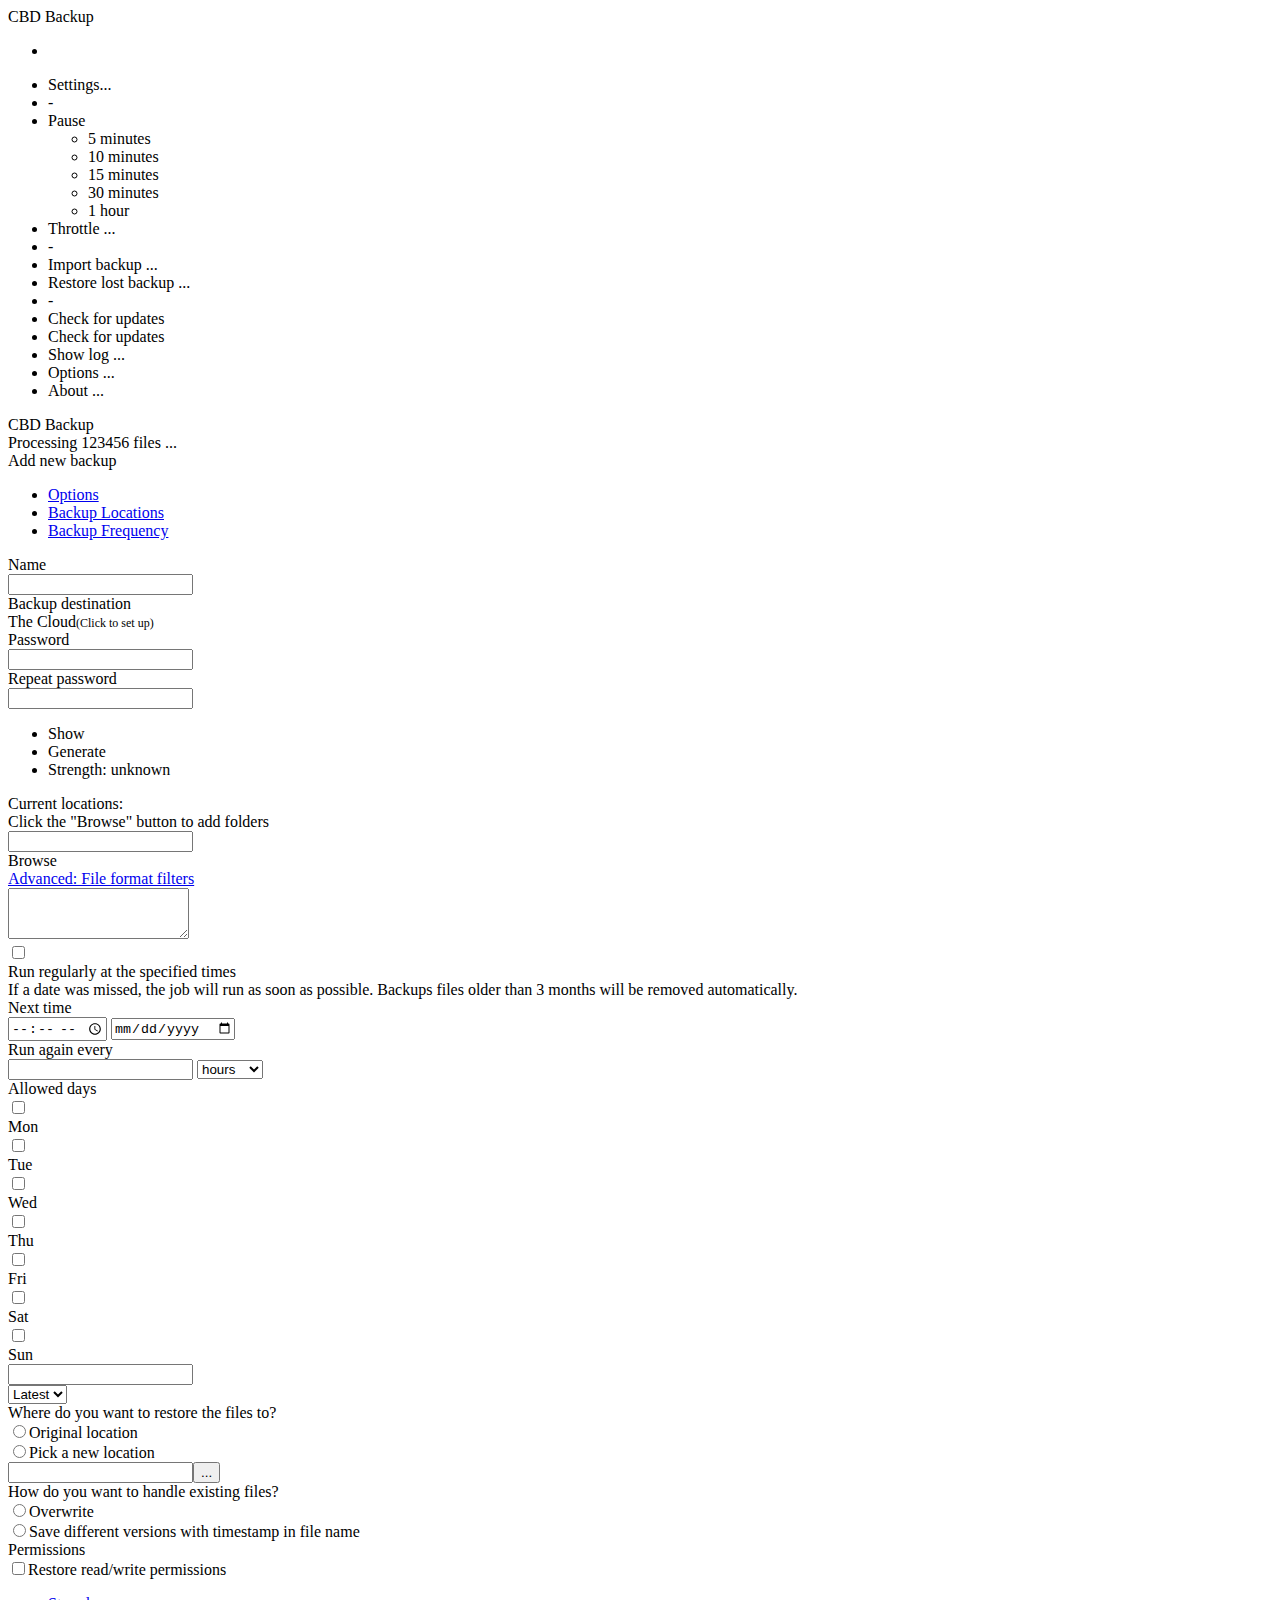
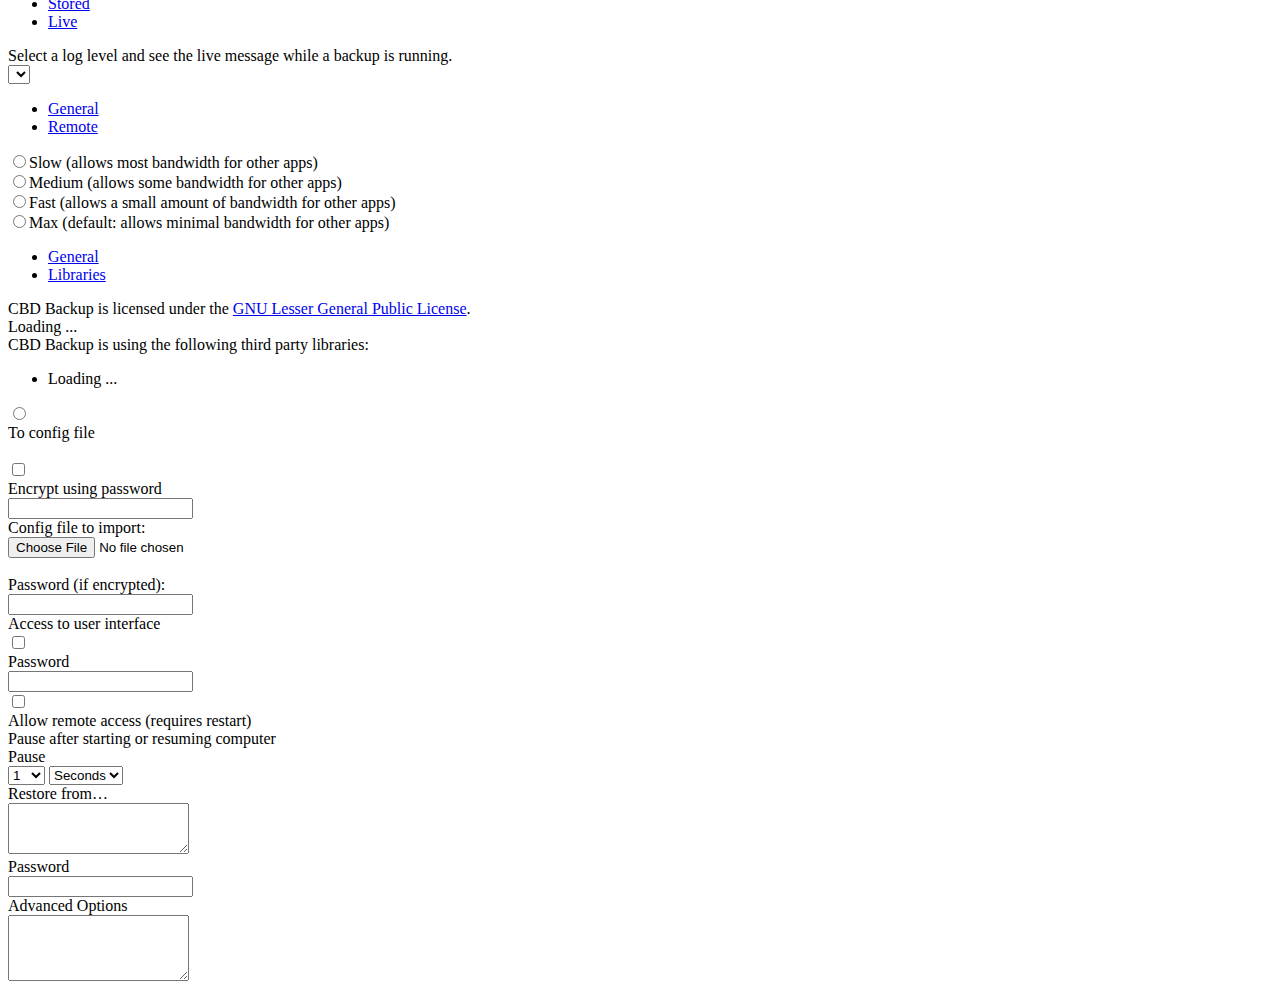
==== Duplicati/Server/webroot/cbd-backup/index.html @ a235d512 "Added favicon.ico" ====
<!DOCTYPE HTML PUBLIC "-//W3C//DTD HTML 4.01//EN" "http://www.w3.org/TR/html4/strict.dtd">
<html>
<head>
<meta http-equiv="Content-Type" content="text/html; charset=utf-8" />
<meta http-equiv="X-UA-Compatible" content="IE=9" />
<link rel="shortcut icon" href="/favicon.ico" type="image/x-icon">
<link rel="icon" href="/favicon.ico" type="image/x-icon">
<title>CBD Backup</title>

    <link href='https://fonts.googleapis.com/css?family=Open+Sans' rel='stylesheet' type='text/css'>

    <link rel="stylesheet" type="text/css" href="stylesheets/blue-theme/jquery-ui-1.10.3.css" />
    <link rel="stylesheet" type="text/css" href="stylesheets/common.css" />
    <link rel="stylesheet" type="text/css" href="stylesheets/jstree/style.css" />
    <link rel="stylesheet" type="text/css" href="stylesheets/main.css" />
    <link rel="stylesheet" type="text/css" href="stylesheets/editdialog.css" />
    <link rel="stylesheet" type="text/css" href="stylesheets/restoredialog.css" />
    <link rel="stylesheet" type="text/css" href="stylesheets/logwindow.css" />
    <link rel="stylesheet" type="text/css" href="stylesheets/oem.css" />
    <link rel="stylesheet" type="text/css" href="../customized/customized.css" />


<!--[if lt IE 9]>
    <script type="text/javascript" src="scripts/jquery-1.11.0.min.js"></script>
<![endif]-->
    <script type="text/javascript" src="scripts/jquery-2.0.3.min.js"></script>
    <script type="text/javascript" src="scripts/jquery-ui-1.10.3.min.js"></script>
    <script type="text/javascript" src="scripts/jquery.tmpl.min.js"></script>
    <script type="text/javascript" src="scripts/jquery.watermark.min.js"></script>
    <script type="text/javascript" src="scripts/jstree.min.js"></script>
    <script type="text/javascript" src="scripts/json2.js"></script>
    <script type="text/javascript" src="scripts/oldbrowsersupport.js"></script>
    <script type="text/javascript" src="scripts/config.js"></script>
    <script type="text/javascript" src="scripts/app.js"></script>
    <script type="text/javascript" src="scripts/editdialog.js"></script>
    <script type="text/javascript" src="scripts/edituri.js"></script>
    <script type="text/javascript" src="scripts/restoredialog.js"></script>
    <script type="text/javascript" src="scripts/folderbrowser.js"></script>
    <script type="text/javascript" src="scripts/logwindow.js"></script>
    <script type="text/javascript" src="scripts/plugins.js"></script>
    <script type="text/javascript" src="scripts/hideShowPassword.min.js"></script>
    <script type="text/javascript" src="scripts/jquery.timeago.js"></script>
    <script type="text/javascript" src="scripts/jquery.noty.packaged.min.js"></script>
    <script type="text/javascript" src="scripts/zxcvbn.js"></script>
    <script type="text/javascript" src="scripts/cryptojs.js"></script>    
    <script type="text/javascript" src="scripts/oem.js"></script>
    <script type="text/javascript" src="../customized/customized.js"></script>


    <script id="backup-item-template" type="text/x-jquery-tmpl">
        <div id="backup-${Backup.ID}" class="main-backup-entry">

            <div id="backup-control-${Backup.ID}" class="main-backup-control">
            </div>

            <div class="caption-text">${Backup.Name}</div>
            <ul class="hint-text last-run-time" style="display: none" >
                <li class="hint-text-caption">Last successful run:</li>
                <li class="backup-last-run" alt="${Backup.Metadata.LastBackupStarted}">${$.timeago($.parseDate(Backup.Metadata.LastBackupStarted))}</li>
            </ul>
            <ul class="hint-text next-run-time" style="display: none">
                <li class="hint-text-caption">Next run:</li>
                <li class="backup-next-run"></li>
            </ul>

            <ul class="hint-text last-run-source-size">
                <li class="hint-text-caption">Source:</li>
                <li class="source-size">${Backup.Metadata.SourceSizeString || 'No data'}</li>
            </ul>
            <ul class="hint-text last-run-target-size">
                <li class="hint-text-caption">Backup:</li>
                <li class="target-size">${Backup.Metadata.TargetSizeString || 'No data'}</li>
            </ul>
        </div>
    </script>
    <script id="backup-option-template" type="text/x-jquery-tmpl">
        <div class="backup-option ${Deprecated}">
            <div>
                <a id="${Name}" class="action-link backup-option-name backup-option-link">${Name}</a> : <div class="backup-option-short">${ShortDescription}</div>
            </div>
            <div class="backup-option-summary">
                <div class="backup-option-type">Type: ${Type}</div>,
                <div class="backup-option-default">Default value: ${DefaultValue}</div>
            </div>
            <div class="backup-option-long">${LongDescription}</div>
        </div>
    </script>

    <script id="log-data-template" type="text/x-jquery-tmpl">
        <div class="log-entry">
            <div class="log-backupid">${BackupID}</div>
            <div class="log-timestamp" title="${Timestamp*1000}">${Timestamp*1000}</div>
            <div class="log-message">${Message}</div>
            <div class="log-exception">${Exception}</div>
        </div>
    </script>

    <script id="live-log-data-template" type="text/x-jquery-tmpl">
        <div class="log-entry">
            <div class="log-id">${BackupID}</div>
            <div class="log-timestamp" title="${When}">${When}</div>
            <div class="log-message">${Message}</div>
            <div class="log-exception">${Exception}</div>
        </div>
    </script>

    <script id="log-backup-general-template" type="text/x-jquery-tmpl">
        <div class="log-entry">
            <div class="log-operationid">${BackupID}</div>
            <div class="log-timestamp" title="${Timestamp*1000}">${Timestamp*1000}</div>
            <div class="log-type">${Type}</div>
            <div class="log-message">${Message}</div>
            <div class="log-exception">${Exception}</div>
        </div>
    </script>

    <script id="log-backup-remote-template" type="text/x-jquery-tmpl">
        <div class="log-entry">
            <div class="log-operationid">${OperationID}</div>
            <div class="log-timestamp" title="${Timestamp*1000}">${Timestamp*1000}</div>
            <div class="log-type">${Operation}</div>
            <div class="log-path">${Path}</div>
            <div class="log-data">${Data}</div>
        </div>
    </script>

    <script id="about-dialog-template" type="text/x-jquery-tmpl">
        <li class="about-library-entry">
            <div class="about-library-name"><a href="${link}" target="blank">${name}</a></div>
            <div class="about-library-description">${description}.</div>
            <div class="about-library-license"> <a href="${licenselink}">${license} licensed.</a></div>
            <div class="about-library-notes"></div>
        </li>
    </script>

</head>
<body>
	<header>	
        <div id="click-intercept"></div>
	    <div id="main-topbar">
	        <div class="content-wrap padded">
	            <div id="main-appname">CBD Backup</div>
	
	            <ul class="main-shortcuts">
	                <li id="main-settings" class="main-icon-settings"></li>
	            </ul>
	
	            <ul id="main-control-menu" class="menu">
	                <li id="main-control-menu-settings"><a>Settings...</a></li>
	                <li>-</li>
	                <li><a>Pause</a>
	                    <ul id="main-control-menu-pause-submenu" class="menu">
	                        <li id="main-control-menu-pause-submenu-5m"><a>5 minutes</a></li>
	                        <li id="main-control-menu-pause-submenu-10m"><a>10 minutes</a></li>
	                        <li id="main-control-menu-pause-submenu-15m"><a>15 minutes</a></li>
	                        <li id="main-control-menu-pause-submenu-30m"><a>30 minutes</a></li>
	                        <li id="main-control-menu-pause-submenu-1h"><a>1 hour</a></li>
	                    </ul>
	                </li>
	                <li id="main-control-menu-throttle"><a>Throttle ...</a></li>                
	                <li>-</li>
	                <li id="main-control-menu-import"><a>Import backup ...</a></li>
					<li id="main-control-menu-restore-direct"><a>Restore lost backup ...</a></li>
	                <li>-</li>
	                <li id="main-control-menu-updates"><a>Check for updates</a></li>
	                <li id="main-control-menu-check-updates"><a>Check for updates</a></li>
	                <li id="main-control-menu-log"><a>Show log ...</a></li>
	                <li id="main-control-menu-options"><a>Options ...</a></li>
	                <li id="main-control-menu-about"><a>About ...</a></li>
	            </ul>
	        </div>
	    </div>

        <div class="main-status-area-outer">
            <div class="content-wrap padded">
                <div id="main-status-area">
                    <div id="main-status-area-text">
                    CBD Backup
                    </div>
                    <div id="main-status-area-cancel-button"></div>
                    <div id="main-status-area-progress-outer">
                        <div id="main-status-area-progress-bar" class="">
                        </div>
                        <div id="main-status-area-progress-text">
                        Processing 123456 files ...
                        </div>
                    </div>
					<div id="main-control" class="main-icon-pause"></div>
                </div>
				
            </div>
        </div>        
	</header>
	<section>
	    <ul id="backup-context-menu" class="context-popup-menu menu" style="display: none">
	        <li><u><b>Operations</b></u></li>
			<li id="backup-details-run"><a>Run backup now!</a></li>
			<li id="backup-details-restore"><a>Restore files ...</a></li>
			<li>-</li>
	        <li><u><b>Configuration</b></u></li>
			<li id="backup-details-edit"><a>Edit ...</a></li>
			<!-- <li id="backup-details-copy"><a>Copy</a></li> -->
			<li id="backup-details-export"><a>Export ...</a></li>
	        <li id="backup-details-delete"><a>Delete ...</a></li>
			<li>-</li>
			<li><u><b>Advanced</b></u></li>
	        <li id="backup-details-delete-local"><a>Delete local database</a></li>
	        <!-- <li id="backup-details-delete-remote"><a>Delete remote data</a></li> -->
	        <li id="backup-details-repair"><a>Repair local database</a></li>
			<li id="backup-details-verify"><a>Verify backup files</a></li>
			<li>-</li>
			<li><u><b>Reporting</b></u></li>
			<li id="backup-details-show-log"><a>Show log ...</a></li>
	        <li id="backup-details-send-report"><a>Generate bug report</a></li>
	    </ul>
	
	    <div id="main-list">
	        <div id="main-list-container" class="content-wrap padded">
	            <div id="main-newbackup" class="main-backup-action-buttons">
	                <div class="main-backup-control main-icon-plus"></div>
	                <div class="caption-text">Add new backup</div>
	            </div>
	        </div>
	    </div>
	
	    <div id="loading-dialog" class="modal-dialog" title="Loading...">
	        <div id="main-list-loader-icon" class="large-loader-icon"></div>
	    </div>
	
	    <div id="connection-lost-dialog" class="modal-dialog" title="Connection lost">
	        <div id="connection-lost-dialog-text"></div>
	    </div>
	
	    <div id="edit-dialog" class="modal-dialog tabs edit-dialog" title="Edit backup">
	        <ul>
	            <li><a href="#edit-tab-general">Options</a></li>
	            <li><a href="#edit-tab-sourcedata">Backup Locations</a></li>
	            <li><a href="#edit-tab-schedule">Backup Frequency</a></li>
	        </ul>
	
	        <form id="edit-dialog-form">
	            <div id="edit-tab-general">
	                <div class="input-block">
	                    <div class="edit-dialog-label" title="Choose a descriptive name for your backup job">Name<div class="ui-icon ui-icon-info ui-icon-inline"></div></div>
	                    <input type="text" name="backup-name" id="backup-name" class="ui-corner-all" />
	                </div>


	                <div class="input-block">
	                    <div class="edit-dialog-label" id="backup-uri-label" title="The destination where the backup data is stored is supplied in the form of a URI. Click the link here to change the backup target.">Backup destination<div class="ui-icon ui-icon-info ui-icon-inline"></div></div>
	                    <div class="field-group">
	                        <label class="action-link" id="backup-destination-label">The Cloud</label><span style="font-size: 12px;">(Click to set up)</span>
	                    </div>
	                </div>

					<input type="hidden" name="backup-uri" id="backup-uri" value="" class="ui-corner-all" rows="3"></input>

	                <div id="encryption-area">
	<!--
	                    <div class="input-block">
	                        <div class="edit-dialog-label" title="It is recommended to encrypt all backups stored on remote servers">Encryption</div>
	                        <div class="field-group">
	                            <select type="text" name="encryption-method" id="encryption-method" class="ui-corner-all">
	                                <option>AES 256 bit</option>
	                                <option>GNU Privacy Guard</option>
	                            </select>
	                        </div>
	                    </div>
	-->
	                    <div id="encryption-password-area">
	                        <div class="input-block">
	                            <div class="edit-dialog-label" title="Choose a secure passphrase to protect your data, and write it down!">Password<div class="ui-icon ui-icon-info ui-icon-inline"></div></div>
	                            <div class="field-group">
	                                <input type="password" name="encryption-password" id="encryption-password" value="" class="ui-corner-all" />
	                            </div>
	                        </div>
	
	                        <div class="input-block">
	                            <div class="edit-dialog-label" id="repeat-password-label">Repeat password</div>
	                            <div class="field-group">
	                                <input type="password" name="repeat-password" id="repeat-password" value="" class="ui-corner-all" />
	                                <ul class="inline-links">
	                                    <li><div id="toggle-show-password" class="action-link">Show</div></li>
	                                    <li><div id="generate-password" class="action-link">Generate</div></li>
	                                    <li><div id="backup-password-strength" class="" title="Time it takes to break this password">Strength: unknown</div></li>
	                                </ul>
	                            </div>
	                        </div>
	                    </div>
	                </div>
	
	            </div>
	
	            <div id="edit-tab-sourcedata">
				
					<label>Current locations:</label>
	                <div id="source-folder-paths" class="empty">
	                <div id="source-folder-droptarget"></div>
	                    <div id="source-folder-paths-hint" class="hint-text">Click the &quot;Browse&quot; button to add folders</div>
	                </div>
	
	                <div class="clearfix"></div>
	
	                <input id="source-folder-list" name="source-folder-list" type="hidden" />
	                <div id="source-folder-entry">
	                    <input id="source-folder-path-text" type="text" />
	                    <div id="source-folder-path-add" class="button">Browse</div>
	                </div>
					
		            <div class="clearfix"></div>
	
	                <div id="source-folder-filter-area">
	                    <div id="source-folder-filter-label" title="Enter filters, one per line. Lines starting with a plus are inclusions, lines starting with a minus are exclusions. Regular expressions are entered inside square brackets."><a href="https://github.com/duplicati/duplicati/wiki/How-do-filters-work%3F" target="_blank">Advanced: File format filters<div class="ui-icon ui-icon-info ui-icon-inline"></div></a></div>
	                    <textarea type="text" name="source-filters" id="source-filters" value="" class="ui-corner-all pre-style-text" rows="3"></textarea>
	                </div>
	
	
	            </div>
	
	            <div id="edit-tab-schedule">
	                <input id="use-scheduled-run" type="checkbox" />
	                <div>Run regularly at the specified times</div>
					<div class="hint-line-last">If a date was missed, the job will run as soon as possible. Backups files older than 3 months will be removed automatically.</div>
	
	                <div id="use-scheduled-run-details">

	                    <div class="clearfix"></div>
	
	                    <div class="edit-dialog-label" title="The next time the backup is started">Next time</div>
	                    <div class="input-wrapper">
	                        <input type="time" id="next-run-time" name="next-run-time"/>
	                        <input type="date" id="next-run-date" name="next-run-date" />
	                    </div>
	
	                    <div class="clearfix"></div>
	
	                    <div class="edit-dialog-label" title="How often the backup is repeated">Run again every</div>
	                    <div class="input-wrapper">
	                        <input type="number" id="repeat-run-number" name="repeat-run-number"/>
	                        <select id="repeat-run-multiplier" name="repeat-run-multiplier">
	                            <option value="h">hours</option>
	                            <option value="D">days</option>
	                            <option value="W">weeks</option>
	                            <option value="M">months</option>
	                            <option value="Y">years</option>
	                            <option value="">custom</option>
	                        </select>
	                    </div>
	
	                    <div class="clearfix"></div>
	
	                    <div class="edit-dialog-label">Allowed days</div>
	                    <div class="input-wrapper">
	                        <input type="checkbox" class="simple-checkbox" id="allow-day-mon" name="allow-day-mon" />
	                        <div class="days-label">Mon</div>
	                        <input type="checkbox" class="simple-checkbox" id="allow-day-tue" name="allow-day-tue" />
	                        <div class="days-label">Tue</div>
	                        <input type="checkbox" class="simple-checkbox" id="allow-day-wed" name="allow-day-wed" />
	                        <div class="days-label">Wed</div>
	                        <input type="checkbox" class="simple-checkbox" id="allow-day-thu" name="allow-day-thu" />
	                        <div class="days-label">Thu</div>
	                        <input type="checkbox" class="simple-checkbox" id="allow-day-fri" name="allow-day-fri" />
	                        <div class="days-label">Fri</div>
	                        <input type="checkbox" class="simple-checkbox" id="allow-day-sat" name="allow-day-sat" />
	                        <div class="days-label">Sat</div>
	                        <input type="checkbox" class="simple-checkbox" id="allow-day-sun" name="allow-day-sun" />
	                        <div class="days-label">Sun</div>
	                    </div>
						
						
	                </div>

	            </div>
<!--
	            <div id="edit-tab-options">
	
	                <div class="input-block">
	                    <div class="edit-dialog-label" title="Duplicati splits backups into smaller files. A smaller size (e.g. 10MB) is recommended for slow and unstable connections. A larger size (e.g. 200MB) is recommended in LAN environments.">Max backup file size<div class="ui-icon ui-icon-info ui-icon-inline"></div></div>
	                    <div class="input-wrapper">
	                        <input type="number" id="dblock-size-number" name="dblock-size-number" />
	                        <select id="dblock-size-multiplier" name="dblock-size-multiplier">
	                            <option value="kb">KByte</option>
	                            <option value="mb">MByte</option>
	                            <option value="gb">GByte</option>
	                            <option value="tb">TByte</option>
	                        </select>
	                    </div>
	                </div>
	
	                <div class="clearfix"></div>
	
	
	                <div class="input-block">
	                    <div class="edit-dialog-label" title="Define how many backups you want to keep stored. Old backups are removed if Duplicati can free a significant amount of space. This is done during compacting.">Keep backups<div class="ui-icon ui-icon-info ui-icon-inline"></div></div>
	                    <div class="input-wrapper">
	                        <select id="keep-time-type" name="keep-time-type">
	                            <option value="">forever</option>
	                            <option value="keep-time">for a specific time</option>
	                            <option value="keep-versions">a specific number</option>
	                        </select>
	                        <input type="number" id="keep-time-number" name="keep-time-number" />
	                        <select id="keep-time-multiplier" name="keep-time-multiplier">
	                            <option value="D">Days</option>
	                            <option value="W">Weeks</option>
	                            <option value="M">Months</option>
	                            <option value="Y">Years</option>
	                        </select>
	                    </div>
	                </div>
	-
	                <div class="clearfix"></div>
	
	                <div class="edit-dialog-label" id="backup-options-link" title="Advanced options can be specified command-line style. One option per line like --option=value. Click here to see a list of options"><a class="action-link">Options<div class="ui-icon ui-icon-info ui-icon-inline"></div></a></div>
	
	                <textarea id="backup-options" rows="4" class="pre-style-text" name="backup-options"></textarea>
	
	            </div>
-->
	        </form>
	    </div>
	
	    <div id="connection-uri-dialog" class="modal-dialog edit-dialog" style="display: none" title="Connection URI">
	        <form id="edit-uri-form">
	            <div class="edit-dialog-label">Target Type</div>
	            <div class="field-group">
	                <select id="backend-type" name="backend-type" style="width:300px;"></select>
					
	            </div>
	
	            <div class="clearfix"></div>

	            <div class="edit-dialog-label" id="server-name-and-port-label">Server &amp; Port</div>
	            <div class="field-group" id="server-name-and-port">
	                <input type="text" name="server-name" id="server-name" value="" class="text ui-widget-content ui-corner-all" />
	                <input type="text" name="server-port" id="server-port" value="" class="text ui-widget-content ui-corner-all" />
	            </div>
	
	            <div class="clearfix"></div>

	            <div class="edit-dialog-label" id="server-path-label">Target Path</div>
	            <input type="text" name="server-path" id="server-path" class="text ui-widget-content ui-corner-all" />
	
	            <div class="clearfix"></div>
	
	            <div id="server-username-and-password">
	                <div id="server-username-label" class="edit-dialog-label">Username (optional)</div>
	                <input type="text" name="server-username" id="server-username" class="text ui-widget-content ui-corner-all" />
	
	                <div class="clearfix"></div>
	
	                <div id="server-password-label" class="edit-dialog-label">Password (optional)</div>
	                <input type="password" name="server-password" id="server-password" class="text ui-widget-content ui-corner-all" />
	            </div>
	
	            <div class="clearfix"></div>
	
	            <div class="edit-dialog-label" id="server-options-label" title="Provider options"></div>

	            <div id="edit-dialog-extensions"></div>
	        </form>
	    </div>
	
	    <div id="restore-dialog" class="modal-dialog restore-dialog" title="Restore files &amp; folders">
	        <form id="restore-form">
	            <div id="restore-files-page">
	                <div id="restore-search-section">
	                    <input type="search" id="restore-search" /><div id="restore-search-loader" class="small-loader-icon"></div>
	
	                    <select id="restore-version">
	                        <option value="0">Latest</option>
	                    </select>
	                </div>
	
	                <div id="restore-files-tree"></div>
	            </div>
	
	            <div id="restore-path-page">
	                <div id="restore-hint-target" class="hint-text">Where do you want to restore the files to?</div>
	                <div><input id="restore-overwrite-target-original" type="radio" name="restore-target" value="original" />Original location</div>
	                <div><input id="restore-overwrite-target-other" type="radio" name="restore-target" value="other" />Pick a new location</div>
	
	                <div id="restore-target-path-area">
	                    <input type="text" id="restore-target-path" /><input type="button" id="restore-target-path-browse" class="browse-button" value="..." />
	                </div>

		            <div class="clearfix"></div>

	                <div id="restore-hint-overwrite" class="hint-text">How do you want to handle existing files?</div>
	                <div><input id="restore-overwrite-overwrite" type="radio" name="restore-overwrite" value="overwrite" />Overwrite</div>
	                <div><input id="restore-overwrite-keep" type="radio" name="restore-overwrite" value="keep" />Save different versions with timestamp in file name</div>

		            <div class="clearfix"></div>

	                <div id="restore-hint-metadata" class="hint-text">Permissions</div>

	                <div><input id="restore-metadata-permissions" type="checkbox" name="restore-metadata" value="permissions" />Restore read/write permissions</div>
	            </div>
	
	        </form>
	    </div>
	
	
	    <div id="backup-options-dialog" class="modal-dialog" title="Available options"></div>
	
	    <div id="folder-browse-dialog" class="modal-dialog" title="Choose folder"></div>
	
	    <div id="log-dialog" class="modal-dialog" title="Log data">
	        <ul>
	            <li><a href="#log-tab-stored">Stored</a></li>
	            <li><a href="#log-tab-live">Live</a></li>
	        </ul>
	
	        <div id="log-tab-stored">
	        </div>
	
	        <div id="log-tab-live">
	            <div>Select a log level and see the live message while a backup is running.</div>
	            <select id="log-tab-live-level"></select>
	        </div>
	
	    </div>
	
	    <div id="backup-log-dialog" class="modal-dialog" title="Log data">
	        <ul>
	            <li><a href="#backup-log-tab-general">General</a></li>
	            <li><a href="#backup-log-tab-remote">Remote</a></li>
	        </ul>
	
	        <div id="backup-log-tab-general">
	        </div>
	
	        <div id="backup-log-tab-remote">
	        </div>
		</div>
		
	    </div>
		    <div id="throttle-dialog" class="modal-dialog" title="Throttle">
			<div id="throttle-dialog-tab-general">
				<form id="throttle-dialog-form">
					<div><input id="throttle-slow" type="radio" name="throttle-upload" value="10000" />Slow (allows most bandwidth for other apps)</div>
					<div><input id="throttle-medium" type="radio" name="throttle-upload" value="40000" />Medium (allows some bandwidth for other apps)</div>
					<div><input id="throttle-fast" type="radio" name="throttle-upload" value="150000" />Fast (allows a small amount of bandwidth for other apps)</div>
					<div><input id="throttle-max" type="radio" name="throttle-upload" value="0kb" />Max (default: allows minimal bandwidth for other apps)</div>
					<input type="hidden" name="callback" id="throttle-dialog-callback" value="">
				</form>
			</div>
		</div>
		
	    <div id="about-dialog" class="modal-dialog" title="About">
	        <ul>
	            <li><a href="#about-dialog-tab-general">General</a></li>
	            <li><a href="#about-dialog-tab-libraries">Libraries</a></li>
	        </ul>
	
	        <div id="about-dialog-tab-general">
	            CBD Backup is licensed under the <a href="https://www.gnu.org/licenses/lgpl.html">GNU Lesser General Public License</a>.
	
	            <div id="about-dialog-tab-general-acknowledgements">
	                Loading ...
	            </div>
	        </div>
	
	        <div id="about-dialog-tab-libraries">
	        CBD Backup is using the following third party libraries:
	        <ul id="about-dialog-tab-thirdparty-list">
	            <li>Loading ...</li>
	        </ul>
	        </div>
	    
	    </div>
	
	    <div id="export-dialog" class="modal-dialog" title="Export ...">
	        <form>
	            <input type="radio" name="export-type" id="export-type-file" value="file" /><div class="export-dialog-label">To config file</div><br/>
	            <input type="checkbox" name="use-encryption" id="export-use-encryption" /><div class="export-dialog-label">Encrypt using password</div>
	            <input type="password" name="encryption-password" id="export-encryption-password">
	        </form>
	    </div>
	    </div>
	
	    <div id="import-dialog" class="modal-dialog" title="Import ...">
	        <form id="import-dialog-form" enctype="multipart/form-data" method="POST">
	            <div class="import-dialog-label">Config file to import:&nbsp;</div>
	            <input type="file" name="config" id="import-dialog-file"></br></br>
	
	            <div class="import-dialog-label">Password (if encrypted):</div>
	            <input type="password" name="passphrase" id="import-encryption-password">
	
	            <input type="hidden" name="action" value="import-backup">
	            <input type="hidden" name="callback" id="import-dialog-callback" value="">
	        </form>
	    </div>
	
	    <div id="global-advanced-options-dialog" class="modal-dialog" title="Available options"></div>
	
	    <div id="options-dialog" class="modal-dialog" title="Options">
	        <div>
	            <div class="options-header options-header-first">Access to user interface</div>
	            <div>
	                <div class="options-items">
	                    <input type="checkbox" id="webservice-password-enabled"/>
	                    <div id="webservice-password-label">Password</div>
	                    <input type="password" id="webservice-password" name="webservice-password"/>
	                </div>
	            </div>
	
	            <div class="clearfix"></div>
	
	            <div class="options-items">
	                <input type="checkbox" id="webservice-remote-access-enabled"/>
	                <div>Allow remote access (requires restart)</div>
	            </div>
	
	        </div>
	
	        <div>
	            <div class="options-header" title="To grant all processes and the network some time to recover after a startup or hibernation, you can delay backup jobs a little">Pause after starting or resuming computer<div class="ui-icon ui-icon-info ui-icon-inline"></div></div>
	            <div class="options-items">
	                <div class="edit-dialog-label">Pause</div>
	                <select id="global-delay-startup-value">
	                    <option value="1">1</option>
	                    <option value="2">2</option>
	                    <option value="3">3</option>
	                    <option value="4">4</option>
	                    <option value="5">5</option>
	                    <option value="10">10</option>
	                    <option value="15">15</option>
	                    <option value="30">30</option>
	                    <option value="45">45</option>
	                </select>
	                <select id="global-delay-startup-multiplier">
	                    <option value="s">Seconds</option>
	                    <option value="m">Minutes</option>
	                    <option value="h">Hours</option>
	                </select>
	            </div>
	
	            <div class="clearfix"></div>
	<!--
	            <div class="options-header">Advanced options</div>
	            <div class="options-items">
	                <div class="edit-dialog-label" id="global-options-link" title="Advanced options can be specified command-line style. One option per line like --option=value. Click here to see a list of options"><a class="action-link">Options<div class="ui-icon ui-icon-info ui-icon-inline"></div></a></div>
	
	                <textarea id="global-advanced-options" rows="4" class="pre-style-text" name="global-advanced-options"></textarea>
	            </div>
	-->
	        </div>
	
	    </div>
	
	    <div id="restore-direct-options-dialog" class="modal-dialog" title="Available options"></div>
	
	
	
	    <div id="restore-direct-dialog" class="modal-dialog tabs edit-dialog" title="Restore files">
	
	        <form id="restore-direct-dialog-form">
	            <div class="input-block">
	                <div class="edit-dialog-label action-link" id="restore-direct-uri-label" title="The destination where the backup data is stored is supplied in the form of a URI. Click the link here to edit the individual parts of the connection URI.">Restore from…<div class="ui-icon ui-icon-info ui-icon-inline"></div></div>
	                <div class="field-group">
	                    <textarea type="text" name="restore-direct-uri" id="restore-direct-uri" value="" class="ui-corner-all" rows="3"></textarea>
	                </div>
	            </div>
	
	            <div class="input-block">
	                <div class="edit-dialog-label">Password</div>
	                <div class="field-group">
	                    <input type="password" name="restore-direct-encryption-password" id="restore-direct-encryption-password" value="" class="ui-corner-all" />
	                </div>
	            </div>
	
	            <div class="options-items">
	                <div class="edit-dialog-label" id="restore-direct-options-link" title="Advanced options can be specified command-line style. One option per line like --option=value. Click here to see a list of options"><a class="action-link">Advanced Options<div class="ui-icon ui-icon-info ui-icon-inline"></div></a></div>
	
	                <textarea id="restore-direct-advanced-options" rows="4" class="pre-style-text" name="restore-direct-advanced-options"></textarea>
	            </div>
	
	        </form>
	
	    </div>
    </section>
<!--
	<footer>
		<div class="box-duplicati-copy">
			&copy; 2014 | <a class="link_extern" href="http://www.duplicati.com/" target="_blank">Duplicati</a>
		</div>
		<div class="box-visit-us">
			<div>
				Visit <a class="link_extern" href="https://github.com/duplicati/duplicati" target="_blank">GitHub</a> for reporting bugs or feature request!
			</div>
			<div>
				Visit us on <a class="link_extern" href="http://www.facebook.com/pages/Duplicati/105118456272281" target="_blank">Facebook</a> or on <a class="link_extern" href="https://plus.google.com/105271984558189185842" target="_blank">Google+</a>!
			</div>
			<div>
				We accept donations via <a class="link_extern" href="https://www.paypal.com/cgi-bin/webscr?cmd=_xclick&business=paypal%40hexad%2edk&item_name=Duplicati%20Donation&no_shipping=2&no_note=1&tax=0&currency_code=EUR&bn=PP%2dDonationsBF&charset=UTF%2d8&lc=US" target="_blank">PayPal</a> and <a class="link_extern" href="bitcoin:1HnWb5wLhwa9UREZCxKyNfzkKiR3b6RCPX?amount=0.1&message=Duplicati">Bitcoin</a>.
			</div>
		</div>
	</footer>
-->
</body>
</html>
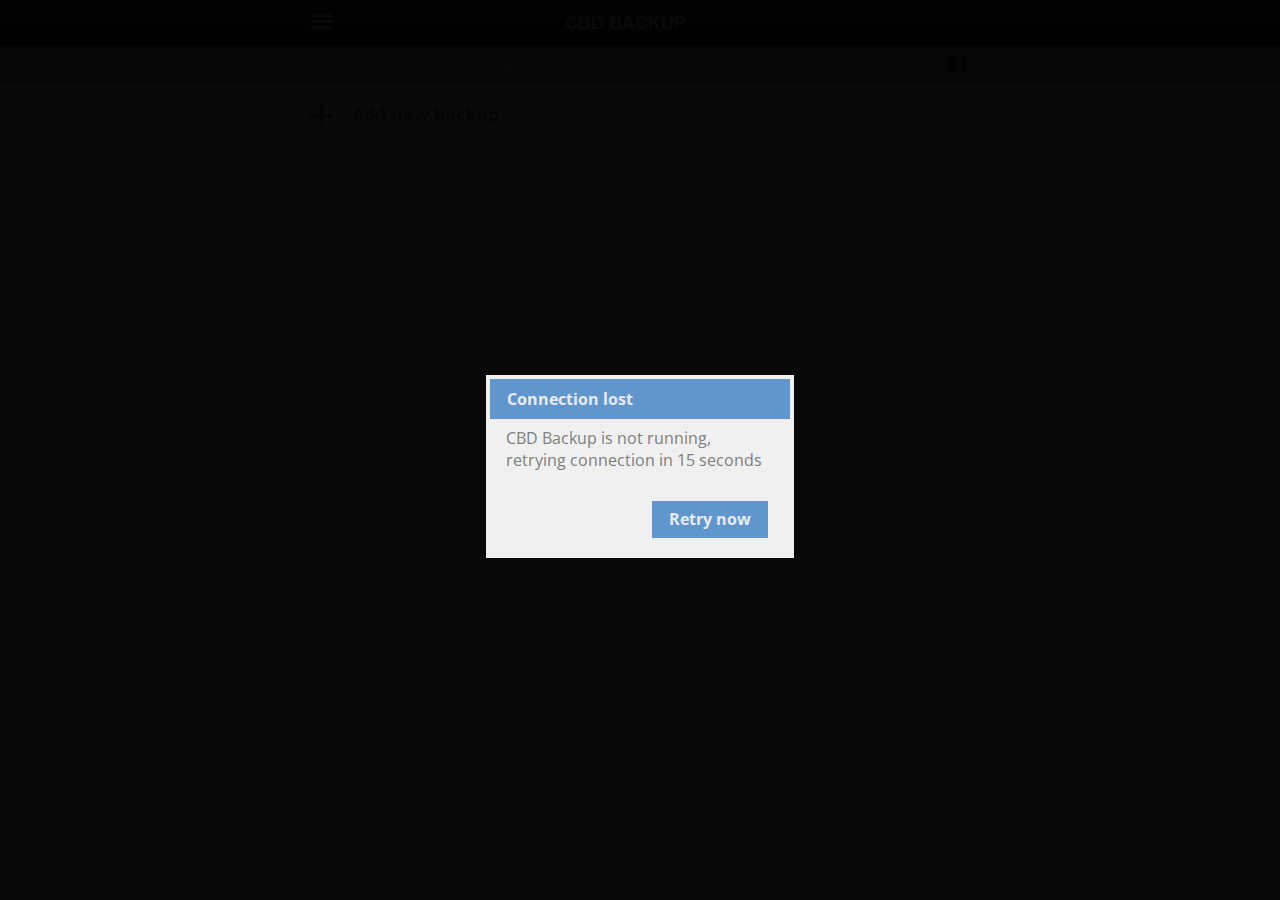
==== commit 8499888e: "updated UI" ====
--- a/Duplicati/Server/webroot/cbd-backup/index.html
+++ b/Duplicati/Server/webroot/cbd-backup/index.html
@@ -3,8 +3,6 @@
 <head>
 <meta http-equiv="Content-Type" content="text/html; charset=utf-8" />
 <meta http-equiv="X-UA-Compatible" content="IE=9" />
-<link rel="shortcut icon" href="/favicon.ico" type="image/x-icon">
-<link rel="icon" href="/favicon.ico" type="image/x-icon">
 <title>CBD Backup</title>
 
     <link href='https://fonts.googleapis.com/css?family=Open+Sans' rel='stylesheet' type='text/css'>
--- a/Duplicati/Server/webroot/cbd-backup/stylesheets/common.css
+++ b/Duplicati/Server/webroot/cbd-backup/stylesheets/common.css
@@ -0,0 +1,142 @@
+/*
+ * Common style config
+ */
+
+body {
+    background-color: #f0f0f0;
+    border: 0px none;
+    margin: 0px;
+    padding: 0px;
+    font-family: 'Open Sans', sans-serif;
+    min-width: 320px;
+}
+
+.content-wrap {
+    margin: 0 auto;
+    max-width: 700px;
+    box-sizing: border-box;
+}
+
+.content-wrap.padded {
+    padding-left: 20px;
+    padding-right: 20px;
+}
+
+.ui-widget {
+    font-family: 'Open sans', sans-serif;
+}
+
+.action-link, .action-links li {
+    text-decoration: underline;
+    color: #56acbb;
+    font-size: 14px;
+    cursor: pointer;
+}
+
+.hint-text {
+    color: #9b9b9b;
+    font-size: 14px;
+}
+
+.hint-text-caption {
+    font-weight: bold;
+    color: #9b9b9b;
+    font-size: 14px;
+}
+
+.caption-text {
+    color: #6b6e74;
+    font-weight: bold;
+    font-size: 18px;
+}
+
+.progressbar-background {
+    background-color: #b1bead;
+}
+
+.menu {
+    background-color: #333;
+    position: absolute;
+    display: none;
+    list-style: none;
+    border: 1px solid #9b9b9b;
+    margin: 0px;
+    padding: 10px;
+    border-radius: 6px;
+    white-space: nowrap;
+    z-index: 10000;
+	font-size: 15px;
+}
+
+.menu li {
+    cursor: pointer;
+	color: #ddd;
+}
+
+.large-loader-icon {
+    width: 66px;
+    height: 66px;
+    margin: auto;
+    background: url('../images/ajax-loader-66.gif') center center no-repeat;
+}
+
+.medium-loader-icon {
+    width: 32px;
+    height: 32px;
+    background: url("../images/ajax-loader-32.gif") center center no-repeat;
+}
+
+.small-loader-icon {
+    width: 16px;
+    height: 16px;
+    background: url("../images/ajax-loader-16.gif") center center no-repeat;
+}
+
+.button-area {
+    float: right;
+    padding-bottom: 10px;
+    padding-top: 10px;
+}
+
+.clearfix {
+    clear: both;
+}
+
+.password-strength-0 {
+    color: #ff0000
+}
+
+.password-strength-1 {
+    color: #ff7700
+}
+.password-strength-2 {
+    color: #aaaa00
+}
+
+.password-strength-3 {
+    color: #007700
+}
+
+.password-strength-4 {
+    color: #427e27;
+}
+
+.password-strength-unknown {
+    color: #999999
+}
+
+.password-mismatch {
+    color: #ff0000;
+}
+
+a.jstree-anchor > i.icon-file.jstree-icon {
+    background-image: url('/images/generic-file.png');
+    background-position: 0px 0px;
+}
+
+a.jstree-anchor > i.icon-clock.jstree-icon {
+    background-image: url('/images/clock.png');
+    background-position: 0px 0px;
+}
+
+a.jstree-anchor > i.icon-file.jstree-icon.icon-file-log { background-image: url('/control.cgi?action=get-system-icon&ext=log'); }
--- a/Duplicati/Server/webroot/cbd-backup/stylesheets/jstree/style.css
+++ b/Duplicati/Server/webroot/cbd-backup/stylesheets/jstree/style.css
@@ -0,0 +1,916 @@
+/* jsTree default theme */
+.jstree-node,
+.jstree-children,
+.jstree-container-ul {
+  display: block;
+  margin: 0;
+  padding: 0;
+  list-style-type: none;
+  list-style-image: none;
+}
+.jstree-node {
+  white-space: nowrap;
+}
+.jstree-anchor {
+  display: inline-block;
+  color: black;
+  white-space: nowrap;
+  padding: 0 4px 0 1px;
+  margin: 0;
+  vertical-align: top;
+}
+.jstree-anchor:focus {
+  outline: 0;
+}
+.jstree-anchor,
+.jstree-anchor:link,
+.jstree-anchor:visited,
+.jstree-anchor:hover,
+.jstree-anchor:active {
+  text-decoration: none;
+  color: inherit;
+}
+.jstree-icon {
+  display: inline-block;
+  text-decoration: none;
+  margin: 0;
+  padding: 0;
+  vertical-align: top;
+  text-align: center;
+}
+.jstree-icon:empty {
+  display: inline-block;
+  text-decoration: none;
+  margin: 0;
+  padding: 0;
+  vertical-align: top;
+  text-align: center;
+}
+.jstree-ocl {
+  cursor: pointer;
+}
+.jstree .jstree-open > .jstree-children {
+  display: block;
+}
+.jstree .jstree-closed > .jstree-children,
+.jstree .jstree-leaf > .jstree-children {
+  display: none;
+}
+.jstree-anchor > .jstree-themeicon {
+  margin-right: 2px;
+}
+.jstree-no-icons .jstree-themeicon,
+.jstree-anchor > .jstree-themeicon-hidden {
+  display: none;
+}
+.jstree-rtl .jstree-anchor {
+  padding: 0 1px 0 4px;
+}
+.jstree-rtl .jstree-anchor > .jstree-themeicon {
+  margin-left: 2px;
+  margin-right: 0;
+}
+.jstree-rtl .jstree-node {
+  margin-left: 0;
+}
+.jstree-rtl .jstree-container-ul > .jstree-node {
+  margin-right: 0;
+}
+.jstree-wholerow-ul {
+  position: relative;
+  display: inline-block;
+  min-width: 100%;
+}
+.jstree-wholerow-ul .jstree-anchor,
+.jstree-wholerow-ul .jstree-icon {
+  position: relative;
+}
+.jstree-wholerow-ul .jstree-wholerow {
+  width: 100%;
+  cursor: pointer;
+  position: absolute;
+  left: 0;
+  -webkit-user-select: none;
+  -moz-user-select: none;
+  -ms-user-select: none;
+  user-select: none;
+}
+.vakata-context {
+  display: none;
+}
+.vakata-context,
+.vakata-context ul {
+  margin: 0;
+  padding: 2px;
+  position: absolute;
+  background: #f5f5f5;
+  border: 1px solid #979797;
+  -moz-box-shadow: 5px 5px 4px -4px #666666;
+  -webkit-box-shadow: 2px 2px 2px #999999;
+  box-shadow: 2px 2px 2px #999999;
+}
+.vakata-context ul {
+  list-style: none;
+  left: 100%;
+  margin-top: -2.7em;
+  margin-left: -4px;
+}
+.vakata-context .vakata-context-right ul {
+  left: auto;
+  right: 100%;
+  margin-left: auto;
+  margin-right: -4px;
+}
+.vakata-context li {
+  list-style: none;
+  display: inline;
+}
+.vakata-context li > a {
+  display: block;
+  padding: 0 2em 0 2em;
+  text-decoration: none;
+  width: auto;
+  color: black;
+  white-space: nowrap;
+  line-height: 2.4em;
+  -moz-text-shadow: 1px 1px 0 white;
+  -webkit-text-shadow: 1px 1px 0 white;
+  text-shadow: 1px 1px 0 white;
+  -moz-border-radius: 1px;
+  -webkit-border-radius: 1px;
+  border-radius: 1px;
+}
+.vakata-context li > a:hover {
+  position: relative;
+  background-color: #e8eff7;
+  -moz-box-shadow: 0 0 2px #0a6aa1;
+  -webkit-box-shadow: 0 0 2px #0a6aa1;
+  box-shadow: 0 0 2px #0a6aa1;
+}
+.vakata-context li > a.vakata-context-parent {
+  background-image: url("[data-uri]");
+  background-position: right center;
+  background-repeat: no-repeat;
+}
+.vakata-context li > a:focus {
+  outline: 0;
+}
+.vakata-context .vakata-context-hover > a {
+  position: relative;
+  background-color: #e8eff7;
+  -moz-box-shadow: 0 0 2px #0a6aa1;
+  -webkit-box-shadow: 0 0 2px #0a6aa1;
+  box-shadow: 0 0 2px #0a6aa1;
+}
+.vakata-context .vakata-context-separator a,
+.vakata-context .vakata-context-separator a:hover {
+  background: white;
+  border: 0;
+  border-top: 1px solid #e2e3e3;
+  height: 1px;
+  min-height: 1px;
+  max-height: 1px;
+  padding: 0;
+  margin: 0 0 0 2.4em;
+  border-left: 1px solid #e0e0e0;
+  -moz-text-shadow: 0 0 0 transparent;
+  -webkit-text-shadow: 0 0 0 transparent;
+  text-shadow: 0 0 0 transparent;
+  -moz-box-shadow: 0 0 0 transparent;
+  -webkit-box-shadow: 0 0 0 transparent;
+  box-shadow: 0 0 0 transparent;
+  -moz-border-radius: 0;
+  -webkit-border-radius: 0;
+  border-radius: 0;
+}
+.vakata-context .vakata-contextmenu-disabled a,
+.vakata-context .vakata-contextmenu-disabled a:hover {
+  color: silver;
+  background-color: transparent;
+  border: 0;
+  box-shadow: 0 0 0;
+}
+.vakata-context li > a > i {
+  text-decoration: none;
+  display: inline-block;
+  width: 2.4em;
+  height: 2.4em;
+  background: transparent;
+  margin: 0 0 0 -2em;
+  vertical-align: top;
+  text-align: center;
+  line-height: 2.4em;
+}
+.vakata-context li > a > i:empty {
+  width: 2.4em;
+  line-height: 2.4em;
+}
+.vakata-context li > a .vakata-contextmenu-sep {
+  display: inline-block;
+  width: 1px;
+  height: 2.4em;
+  background: white;
+  margin: 0 0.5em 0 0;
+  border-left: 1px solid #e2e3e3;
+}
+.vakata-context .vakata-contextmenu-shortcut {
+  font-size: 0.8em;
+  color: silver;
+  opacity: 0.5;
+  display: none;
+}
+.vakata-context-rtl ul {
+  left: auto;
+  right: 100%;
+  margin-left: auto;
+  margin-right: -4px;
+}
+.vakata-context-rtl li > a.vakata-context-parent {
+  background-image: url("[data-uri]");
+  background-position: left center;
+  background-repeat: no-repeat;
+}
+.vakata-context-rtl .vakata-context-separator > a {
+  margin: 0 2.4em 0 0;
+  border-left: 0;
+  border-right: 1px solid #e2e3e3;
+}
+.vakata-context-rtl .vakata-context-left ul {
+  right: auto;
+  left: 100%;
+  margin-left: -4px;
+  margin-right: auto;
+}
+.vakata-context-rtl li > a > i {
+  margin: 0 -2em 0 0;
+}
+.vakata-context-rtl li > a .vakata-contextmenu-sep {
+  margin: 0 0 0 0.5em;
+  border-left-color: white;
+  background: #e2e3e3;
+}
+#jstree-marker {
+  position: absolute;
+  top: 0;
+  left: 0;
+  margin: 0;
+  padding: 0;
+  border-right: 0;
+  border-top: 5px solid transparent;
+  border-bottom: 5px solid transparent;
+  border-left: 5px solid;
+  width: 0;
+  height: 0;
+  font-size: 0;
+  line-height: 0;
+}
+#jstree-dnd {
+  line-height: 16px;
+  margin: 0;
+  padding: 4px;
+}
+#jstree-dnd .jstree-icon,
+#jstree-dnd .jstree-copy {
+  display: inline-block;
+  text-decoration: none;
+  margin: 0 2px 0 0;
+  padding: 0;
+  width: 16px;
+  height: 16px;
+}
+#jstree-dnd .jstree-ok {
+  background: green;
+}
+#jstree-dnd .jstree-er {
+  background: red;
+}
+#jstree-dnd .jstree-copy {
+  margin: 0 2px 0 2px;
+}
+.jstree-default .jstree-node,
+.jstree-default .jstree-icon {
+  background-repeat: no-repeat;
+  background-color: transparent;
+}
+.jstree-default .jstree-anchor,
+.jstree-default .jstree-wholerow {
+  transition: background-color 0.15s, box-shadow 0.15s;
+}
+.jstree-default .jstree-hovered {
+  background: #e7f4f9;
+  border-radius: 2px;
+  box-shadow: inset 0 0 1px #ccc;
+}
+.jstree-default .jstree-clicked {
+  background: #beebff;
+  border-radius: 2px;
+  box-shadow: inset 0 0 1px #999;
+}
+.jstree-default .jstree-no-icons .jstree-anchor > .jstree-themeicon {
+  display: none;
+}
+.jstree-default .jstree-disabled {
+  background: transparent;
+  color: #666;
+}
+.jstree-default .jstree-disabled.jstree-hovered {
+  background: transparent;
+  box-shadow: none;
+}
+.jstree-default .jstree-disabled.jstree-clicked {
+  background: #efefef;
+}
+.jstree-default .jstree-disabled > .jstree-icon {
+  opacity: 0.8;
+  filter: url("data:image/svg+xml;utf8,<svg xmlns=\'http://www.w3.org/2000/svg\'><filter id=\'jstree-grayscale\'><feColorMatrix type=\'matrix\' values=\'0.3333 0.3333 0.3333 0 0 0.3333 0.3333 0.3333 0 0 0.3333 0.3333 0.3333 0 0 0 0 0 1 0\'/></filter></svg>#jstree-grayscale");
+  /* Firefox 10+ */
+  filter: gray;
+  /* IE6-9 */
+  -webkit-filter: grayscale(100%);
+  /* Chrome 19+ & Safari 6+ */
+}
+.jstree-default .jstree-search {
+  font-style: italic;
+  color: #8b0000;
+  font-weight: bold;
+}
+.jstree-default .jstree-no-checkboxes .jstree-checkbox {
+  display: none !important;
+}
+.jstree-default.jstree-checkbox-no-clicked .jstree-clicked {
+  background: transparent;
+  box-shadow: none;
+}
+.jstree-default.jstree-checkbox-no-clicked .jstree-clicked.jstree-hovered {
+  background: #e7f4f9;
+}
+.jstree-default.jstree-checkbox-no-clicked > .jstree-wholerow-ul .jstree-wholerow-clicked {
+  background: transparent;
+}
+.jstree-default.jstree-checkbox-no-clicked > .jstree-wholerow-ul .jstree-wholerow-clicked.jstree-wholerow-hovered {
+  background: #e7f4f9;
+}
+#jstree-dnd.jstree-default .jstree-ok,
+#jstree-dnd.jstree-default .jstree-er {
+  background-image: url("32px.png");
+  background-repeat: no-repeat;
+  background-color: transparent;
+}
+#jstree-dnd.jstree-default i {
+  background: transparent;
+  width: 16px;
+  height: 16px;
+}
+#jstree-dnd.jstree-default .jstree-ok {
+  background-position: -9px -71px;
+}
+#jstree-dnd.jstree-default .jstree-er {
+  background-position: -39px -71px;
+}
+.jstree-default > .jstree-striped {
+  background: url("[data-uri]") left top repeat;
+}
+.jstree-default > .jstree-wholerow-ul .jstree-hovered,
+.jstree-default > .jstree-wholerow-ul .jstree-clicked {
+  background: transparent;
+  box-shadow: none;
+  border-radius: 0;
+}
+.jstree-default .jstree-wholerow {
+  -moz-box-sizing: border-box;
+  -webkit-box-sizing: border-box;
+  box-sizing: border-box;
+}
+.jstree-default .jstree-wholerow-hovered {
+  background: #e7f4f9;
+}
+.jstree-default .jstree-wholerow-clicked {
+  background: #beebff;
+  background: -moz-linear-gradient(top, #beebff 0%, #a8e4ff 100%);
+  background: -webkit-gradient(linear, left top, left bottom, color-stop(0%, #beebff), color-stop(100%, #a8e4ff));
+  background: -webkit-linear-gradient(top, #beebff 0%, #a8e4ff 100%);
+  background: -o-linear-gradient(top, #beebff 0%, #a8e4ff 100%);
+  background: -ms-linear-gradient(top, #beebff 0%, #a8e4ff 100%);
+  background: linear-gradient(to bottom, #beebff 0%, #a8e4ff 100%);
+  /*filter: progid:DXImageTransform.Microsoft.gradient( startColorstr='@color1', endColorstr='@color2',GradientType=0 );*/
+}
+.jstree-default .jstree-node {
+  min-height: 24px;
+  line-height: 24px;
+  margin-left: 24px;
+  min-width: 24px;
+}
+.jstree-default .jstree-anchor {
+  line-height: 24px;
+  height: 24px;
+}
+.jstree-default .jstree-icon {
+  width: 24px;
+  height: 24px;
+  line-height: 24px;
+}
+.jstree-default .jstree-icon:empty {
+  width: 24px;
+  height: 24px;
+  line-height: 24px;
+}
+.jstree-default.jstree-rtl .jstree-node {
+  margin-right: 24px;
+}
+.jstree-default .jstree-wholerow {
+  height: 24px;
+}
+.jstree-default .jstree-node,
+.jstree-default .jstree-icon {
+  background-image: url("32px.png");
+}
+.jstree-default .jstree-node {
+  background-position: -292px -4px;
+  background-repeat: repeat-y;
+}
+.jstree-default .jstree-last {
+  background: transparent;
+}
+.jstree-default .jstree-open > .jstree-ocl {
+  background-position: -132px -4px;
+}
+.jstree-default .jstree-closed > .jstree-ocl {
+  background-position: -100px -4px;
+}
+.jstree-default .jstree-leaf > .jstree-ocl {
+  background-position: -68px -4px;
+}
+.jstree-default .jstree-anchor > .jstree-themeicon {
+  background-position: -260px -4px;
+}
+.jstree-default > .jstree-no-dots .jstree-node,
+.jstree-default > .jstree-no-dots .jstree-leaf > .jstree-ocl {
+  background: transparent;
+}
+.jstree-default > .jstree-no-dots .jstree-open > .jstree-ocl {
+  background-position: -36px -4px;
+}
+.jstree-default > .jstree-no-dots .jstree-closed > .jstree-ocl {
+  background-position: -4px -4px;
+}
+.jstree-default .jstree-disabled {
+  background: transparent;
+}
+.jstree-default .jstree-disabled.jstree-hovered {
+  background: transparent;
+}
+.jstree-default .jstree-disabled.jstree-clicked {
+  background: #efefef;
+}
+.jstree-default .jstree-checkbox {
+  background-position: -164px -4px;
+}
+.jstree-default .jstree-checkbox:hover {
+  background-position: -164px -36px;
+}
+.jstree-default .jstree-clicked > .jstree-checkbox {
+  background-position: -228px -4px;
+}
+.jstree-default .jstree-clicked > .jstree-checkbox:hover {
+  background-position: -228px -36px;
+}
+.jstree-default .jstree-anchor > .jstree-undetermined {
+  background-position: -196px -4px;
+}
+.jstree-default .jstree-anchor > .jstree-undetermined:hover {
+  background-position: -196px -36px;
+}
+.jstree-default > .jstree-striped {
+  background-size: auto 48px;
+}
+.jstree-default.jstree-rtl .jstree-node {
+  background-image: url("[data-uri]");
+  background-position: 100% 1px;
+  background-repeat: repeat-y;
+}
+.jstree-default.jstree-rtl .jstree-last {
+  background: transparent;
+}
+.jstree-default.jstree-rtl .jstree-open > .jstree-ocl {
+  background-position: -132px -36px;
+}
+.jstree-default.jstree-rtl .jstree-closed > .jstree-ocl {
+  background-position: -100px -36px;
+}
+.jstree-default.jstree-rtl .jstree-leaf > .jstree-ocl {
+  background-position: -68px -36px;
+}
+.jstree-default.jstree-rtl > .jstree-no-dots .jstree-node,
+.jstree-default.jstree-rtl > .jstree-no-dots .jstree-leaf > .jstree-ocl {
+  background: transparent;
+}
+.jstree-default.jstree-rtl > .jstree-no-dots .jstree-open > .jstree-ocl {
+  background-position: -36px -36px;
+}
+.jstree-default.jstree-rtl > .jstree-no-dots .jstree-closed > .jstree-ocl {
+  background-position: -4px -36px;
+}
+.jstree-default .jstree-themeicon-custom {
+  background-color: transparent;
+  background-image: none;
+}
+.jstree-default > .jstree-container-ul .jstree-loading > .jstree-ocl {
+  background: url("throbber.gif") center center no-repeat;
+}
+.jstree-default.jstree-rtl .jstree-node {
+  background-image: url("[data-uri]");
+}
+.jstree-default.jstree-rtl .jstree-last {
+  background: transparent;
+}
+.jstree-default-small .jstree-node {
+  min-height: 18px;
+  line-height: 18px;
+  margin-left: 18px;
+  min-width: 18px;
+}
+.jstree-default-small .jstree-anchor {
+  line-height: 18px;
+  height: 18px;
+}
+.jstree-default-small .jstree-icon {
+  width: 18px;
+  height: 18px;
+  line-height: 18px;
+}
+.jstree-default-small .jstree-icon:empty {
+  width: 18px;
+  height: 18px;
+  line-height: 18px;
+}
+.jstree-default-small.jstree-rtl .jstree-node {
+  margin-right: 18px;
+}
+.jstree-default-small .jstree-wholerow {
+  height: 18px;
+}
+.jstree-default-small .jstree-node,
+.jstree-default-small .jstree-icon {
+  background-image: url("32px.png");
+}
+.jstree-default-small .jstree-node {
+  background-position: -295px -7px;
+  background-repeat: repeat-y;
+}
+.jstree-default-small .jstree-last {
+  background: transparent;
+}
+.jstree-default-small .jstree-open > .jstree-ocl {
+  background-position: -135px -7px;
+}
+.jstree-default-small .jstree-closed > .jstree-ocl {
+  background-position: -103px -7px;
+}
+.jstree-default-small .jstree-leaf > .jstree-ocl {
+  background-position: -71px -7px;
+}
+.jstree-default-small .jstree-anchor > .jstree-themeicon {
+  background-position: -263px -7px;
+}
+.jstree-default-small > .jstree-no-dots .jstree-node,
+.jstree-default-small > .jstree-no-dots .jstree-leaf > .jstree-ocl {
+  background: transparent;
+}
+.jstree-default-small > .jstree-no-dots .jstree-open > .jstree-ocl {
+  background-position: -39px -7px;
+}
+.jstree-default-small > .jstree-no-dots .jstree-closed > .jstree-ocl {
+  background-position: -7px -7px;
+}
+.jstree-default-small .jstree-disabled {
+  background: transparent;
+}
+.jstree-default-small .jstree-disabled.jstree-hovered {
+  background: transparent;
+}
+.jstree-default-small .jstree-disabled.jstree-clicked {
+  background: #efefef;
+}
+.jstree-default-small .jstree-checkbox {
+  background-position: -167px -7px;
+}
+.jstree-default-small .jstree-checkbox:hover {
+  background-position: -167px -39px;
+}
+.jstree-default-small .jstree-clicked > .jstree-checkbox {
+  background-position: -231px -7px;
+}
+.jstree-default-small .jstree-clicked > .jstree-checkbox:hover {
+  background-position: -231px -39px;
+}
+.jstree-default-small .jstree-anchor > .jstree-undetermined {
+  background-position: -199px -7px;
+}
+.jstree-default-small .jstree-anchor > .jstree-undetermined:hover {
+  background-position: -199px -39px;
+}
+.jstree-default-small > .jstree-striped {
+  background-size: auto 36px;
+}
+.jstree-default-small.jstree-rtl .jstree-node {
+  background-image: url("[data-uri]");
+  background-position: 100% 1px;
+  background-repeat: repeat-y;
+}
+.jstree-default-small.jstree-rtl .jstree-last {
+  background: transparent;
+}
+.jstree-default-small.jstree-rtl .jstree-open > .jstree-ocl {
+  background-position: -135px -39px;
+}
+.jstree-default-small.jstree-rtl .jstree-closed > .jstree-ocl {
+  background-position: -103px -39px;
+}
+.jstree-default-small.jstree-rtl .jstree-leaf > .jstree-ocl {
+  background-position: -71px -39px;
+}
+.jstree-default-small.jstree-rtl > .jstree-no-dots .jstree-node,
+.jstree-default-small.jstree-rtl > .jstree-no-dots .jstree-leaf > .jstree-ocl {
+  background: transparent;
+}
+.jstree-default-small.jstree-rtl > .jstree-no-dots .jstree-open > .jstree-ocl {
+  background-position: -39px -39px;
+}
+.jstree-default-small.jstree-rtl > .jstree-no-dots .jstree-closed > .jstree-ocl {
+  background-position: -7px -39px;
+}
+.jstree-default-small .jstree-themeicon-custom {
+  background-color: transparent;
+  background-image: none;
+}
+.jstree-default-small > .jstree-container-ul .jstree-loading > .jstree-ocl {
+  background: url("throbber.gif") center center no-repeat;
+}
+.jstree-default-small.jstree-rtl .jstree-node {
+  background-image: url("[data-uri]");
+}
+.jstree-default-small.jstree-rtl .jstree-last {
+  background: transparent;
+}
+.jstree-default-large .jstree-node {
+  min-height: 32px;
+  line-height: 32px;
+  margin-left: 32px;
+  min-width: 32px;
+}
+.jstree-default-large .jstree-anchor {
+  line-height: 32px;
+  height: 32px;
+}
+.jstree-default-large .jstree-icon {
+  width: 32px;
+  height: 32px;
+  line-height: 32px;
+}
+.jstree-default-large .jstree-icon:empty {
+  width: 32px;
+  height: 32px;
+  line-height: 32px;
+}
+.jstree-default-large.jstree-rtl .jstree-node {
+  margin-right: 32px;
+}
+.jstree-default-large .jstree-wholerow {
+  height: 32px;
+}
+.jstree-default-large .jstree-node,
+.jstree-default-large .jstree-icon {
+  background-image: url("32px.png");
+}
+.jstree-default-large .jstree-node {
+  background-position: -288px 0px;
+  background-repeat: repeat-y;
+}
+.jstree-default-large .jstree-last {
+  background: transparent;
+}
+.jstree-default-large .jstree-open > .jstree-ocl {
+  background-position: -128px 0px;
+}
+.jstree-default-large .jstree-closed > .jstree-ocl {
+  background-position: -96px 0px;
+}
+.jstree-default-large .jstree-leaf > .jstree-ocl {
+  background-position: -64px 0px;
+}
+.jstree-default-large .jstree-anchor > .jstree-themeicon {
+  background-position: -256px 0px;
+}
+.jstree-default-large > .jstree-no-dots .jstree-node,
+.jstree-default-large > .jstree-no-dots .jstree-leaf > .jstree-ocl {
+  background: transparent;
+}
+.jstree-default-large > .jstree-no-dots .jstree-open > .jstree-ocl {
+  background-position: -32px 0px;
+}
+.jstree-default-large > .jstree-no-dots .jstree-closed > .jstree-ocl {
+  background-position: 0px 0px;
+}
+.jstree-default-large .jstree-disabled {
+  background: transparent;
+}
+.jstree-default-large .jstree-disabled.jstree-hovered {
+  background: transparent;
+}
+.jstree-default-large .jstree-disabled.jstree-clicked {
+  background: #efefef;
+}
+.jstree-default-large .jstree-checkbox {
+  background-position: -160px 0px;
+}
+.jstree-default-large .jstree-checkbox:hover {
+  background-position: -160px -32px;
+}
+.jstree-default-large .jstree-clicked > .jstree-checkbox {
+  background-position: -224px 0px;
+}
+.jstree-default-large .jstree-clicked > .jstree-checkbox:hover {
+  background-position: -224px -32px;
+}
+.jstree-default-large .jstree-anchor > .jstree-undetermined {
+  background-position: -192px 0px;
+}
+.jstree-default-large .jstree-anchor > .jstree-undetermined:hover {
+  background-position: -192px -32px;
+}
+.jstree-default-large > .jstree-striped {
+  background-size: auto 64px;
+}
+.jstree-default-large.jstree-rtl .jstree-node {
+  background-image: url("[data-uri]");
+  background-position: 100% 1px;
+  background-repeat: repeat-y;
+}
+.jstree-default-large.jstree-rtl .jstree-last {
+  background: transparent;
+}
+.jstree-default-large.jstree-rtl .jstree-open > .jstree-ocl {
+  background-position: -128px -32px;
+}
+.jstree-default-large.jstree-rtl .jstree-closed > .jstree-ocl {
+  background-position: -96px -32px;
+}
+.jstree-default-large.jstree-rtl .jstree-leaf > .jstree-ocl {
+  background-position: -64px -32px;
+}
+.jstree-default-large.jstree-rtl > .jstree-no-dots .jstree-node,
+.jstree-default-large.jstree-rtl > .jstree-no-dots .jstree-leaf > .jstree-ocl {
+  background: transparent;
+}
+.jstree-default-large.jstree-rtl > .jstree-no-dots .jstree-open > .jstree-ocl {
+  background-position: -32px -32px;
+}
+.jstree-default-large.jstree-rtl > .jstree-no-dots .jstree-closed > .jstree-ocl {
+  background-position: 0px -32px;
+}
+.jstree-default-large .jstree-themeicon-custom {
+  background-color: transparent;
+  background-image: none;
+}
+.jstree-default-large > .jstree-container-ul .jstree-loading > .jstree-ocl {
+  background: url("throbber.gif") center center no-repeat;
+}
+.jstree-default-large.jstree-rtl .jstree-node {
+  background-image: url("[data-uri]");
+}
+.jstree-default-large.jstree-rtl .jstree-last {
+  background: transparent;
+}
+@media (max-width: 768px) {
+  .jstree-default-responsive {
+    /*
+		.jstree-open > .jstree-ocl,
+		.jstree-closed > .jstree-ocl { border-radius:20px; background-color:white; }
+		*/
+  }
+  .jstree-default-responsive .jstree-icon {
+    background-image: url("40px.png");
+  }
+  .jstree-default-responsive .jstree-node,
+  .jstree-default-responsive .jstree-leaf > .jstree-ocl {
+    background: transparent;
+  }
+  .jstree-default-responsive .jstree-node {
+    min-height: 40px;
+    line-height: 40px;
+    margin-left: 40px;
+    min-width: 40px;
+    white-space: nowrap;
+  }
+  .jstree-default-responsive .jstree-anchor {
+    line-height: 40px;
+    height: 40px;
+  }
+  .jstree-default-responsive .jstree-icon,
+  .jstree-default-responsive .jstree-icon:empty {
+    width: 40px;
+    height: 40px;
+    line-height: 40px;
+  }
+  .jstree-default-responsive > .jstree-container-ul > .jstree-node {
+    margin-left: 0;
+  }
+  .jstree-default-responsive.jstree-rtl .jstree-node {
+    margin-left: 0;
+    margin-right: 40px;
+  }
+  .jstree-default-responsive.jstree-rtl .jstree-container-ul > .jstree-node {
+    margin-right: 0;
+  }
+  .jstree-default-responsive .jstree-ocl,
+  .jstree-default-responsive .jstree-themeicon,
+  .jstree-default-responsive .jstree-checkbox {
+    background-size: 120px 200px;
+  }
+  .jstree-default-responsive .jstree-leaf > .jstree-ocl {
+    background: transparent;
+  }
+  .jstree-default-responsive .jstree-open > .jstree-ocl {
+    background-position: 0 0px !important;
+  }
+  .jstree-default-responsive .jstree-closed > .jstree-ocl {
+    background-position: 0 -40px !important;
+  }
+  .jstree-default-responsive.jstree-rtl .jstree-closed > .jstree-ocl {
+    background-position: -40px 0px !important;
+  }
+  .jstree-default-responsive .jstree-anchor > .jstree-themeicon {
+    background-position: -40px -40px;
+  }
+  .jstree-default-responsive .jstree-checkbox,
+  .jstree-default-responsive .jstree-checkbox:hover {
+    background-position: -40px -80px;
+  }
+  .jstree-default-responsive .jstree-clicked > .jstree-checkbox,
+  .jstree-default-responsive .jstree-clicked > .jstree-checkbox:hover {
+    background-position: 0 -80px;
+  }
+  .jstree-default-responsive .jstree-anchor > .jstree-undetermined,
+  .jstree-default-responsive .jstree-anchor > .jstree-undetermined:hover {
+    background-position: 0 -120px;
+  }
+  .jstree-default-responsive .jstree-anchor {
+    font-weight: bold;
+    font-size: 1.1em;
+    text-shadow: 1px 1px white;
+  }
+  .jstree-default-responsive > .jstree-striped {
+    background: transparent;
+  }
+  .jstree-default-responsive .jstree-wholerow {
+    border-top: 1px solid rgba(255, 255, 255, 0.7);
+    border-bottom: 1px solid rgba(64, 64, 64, 0.2);
+    background: #ebebeb;
+    height: 40px;
+  }
+  .jstree-default-responsive .jstree-wholerow-hovered {
+    background: #e7f4f9;
+  }
+  .jstree-default-responsive .jstree-wholerow-clicked {
+    background: #beebff;
+  }
+  .jstree-default-responsive .jstree-children .jstree-last > .jstree-wholerow {
+    box-shadow: inset 0 -6px 3px -5px #666666;
+  }
+  .jstree-default-responsive .jstree-children .jstree-open > .jstree-wholerow {
+    box-shadow: inset 0 6px 3px -5px #666666;
+    border-top: 0;
+  }
+  .jstree-default-responsive .jstree-children .jstree-open + .jstree-open {
+    box-shadow: none;
+  }
+  .jstree-default-responsive .jstree-node,
+  .jstree-default-responsive .jstree-icon,
+  .jstree-default-responsive .jstree-node > .jstree-ocl,
+  .jstree-default-responsive .jstree-themeicon,
+  .jstree-default-responsive .jstree-checkbox {
+    background-image: url("40px.png");
+    background-size: 120px 200px;
+  }
+  .jstree-default-responsive .jstree-node {
+    background-position: -80px 0;
+    background-repeat: repeat-y;
+  }
+  .jstree-default-responsive .jstree-last {
+    background: transparent;
+  }
+  .jstree-default-responsive .jstree-leaf > .jstree-ocl {
+    background-position: -40px -120px;
+  }
+  .jstree-default-responsive .jstree-last > .jstree-ocl {
+    background-position: -40px -160px;
+  }
+  .jstree-default-responsive .jstree-themeicon-custom {
+    background-color: transparent;
+    background-image: none;
+  }
+}
+.jstree-default > .jstree-container-ul > .jstree-node {
+  margin-left: 0;
+  margin-right: 0;
+}
--- a/Duplicati/Server/webroot/cbd-backup/stylesheets/main.css
+++ b/Duplicati/Server/webroot/cbd-backup/stylesheets/main.css
@@ -0,0 +1,532 @@
+/*
+ * CSS config for the main window
+ */
+
+#main-topbar {
+    position: absolute;
+    left: 0px;
+    right: 0px;
+    height: 46px;
+    background-color: #333;
+	background: linear-gradient(to bottom, rgba(64,64,64,1) 0%, rgba(32,32,32,1) 100%);
+    color: #cfd2d8;
+    vertical-align: middle;
+}
+
+#main-list {
+    padding-top: 82px;
+    overflow: auto;
+    padding-bottom: 60px;
+}
+
+#main-list-container {
+    background-color: #f3f3f3;
+    overflow: hidden;
+    /*min-height: calc(100vh - 82px);*/
+}
+
+#main-appname {
+	width: 150px;
+	margin: 0 auto;
+    font-family: "Arial Black", "GillSans", Helvetica, Arial, sans-serif;
+    font-size: 18px;
+    font-weight: bold;
+    line-height: 46px;
+    text-transform: uppercase;
+}
+
+#main-appname.has-subtitle {
+    padding-top: 5px;
+    font-size: 16px;
+}
+
+#main-appname-subtitle {
+    font-size: 7em;
+    font-weight: normal;
+    font-style: italic;
+}
+
+#main-newbackup, #main-restorebackup {
+    color: white;
+    cursor: pointer;
+    border-radius: 3px;
+    display: inline-block;
+    font-size: 12pt;
+    clear: both;
+    float: left;
+    margin-top: 40px;
+    margin-bottom: 0px;
+}
+
+#main-control-menu {
+    margin-right: 10px;
+}
+
+.main-shortcuts {
+    float: left;
+    padding-top: 8px;
+    padding-right: 8px;
+    margin: 0px;
+	margin-top: -44px;
+    padding-left: 0px;
+    list-style: none;
+}
+
+.main-shortcuts li {
+    padding-left: 8px;
+    padding-right: 4px;
+    cursor: pointer;
+    display: inline-block;
+}
+
+.main-backup-entry, #main-newbackup, #main-restorebackup {
+    margin-top: 20px;
+    clear: both;
+}
+
+#main-restorebackup {
+    margin-top: 0px;
+}
+
+.main-backup-entry .action-links {
+    display: block;
+    margin-top: 10px;
+    padding-left: 0px;
+}
+
+.main-backup-entry ul.hint-text, #main-newbackup > ul.hint-text, #main-restorebackup > ul.hint-text {
+    list-style: none;
+    padding: 0px;
+    margin: 0px;
+}
+.main-backup-entry ul.hint-text > li, #main-newbackup > ul.hint-text > li, #main-restorebackup > ul.hint-text > li {
+    display: inline-block;
+}
+
+.main-backup-entry .action-links li {
+    display: inline;
+    border-right: 1px solid #56acbb;
+    padding-left: 5px;
+    padding-right: 5px;
+}
+
+.main-backup-entry .action-links .last {
+    border-right: 0px none;
+    padding-right: 0px;
+}
+
+.main-backup-entry .action-links .first {
+    padding-left: 0px;
+}
+
+.main-backup-entry .hint-text-caption {
+    padding-right: 5px;
+}
+
+.main-backup-entry .caption-text, #main-newbackup .caption-text, #main-restorebackup .caption-text {
+    margin-bottom: 10px;
+}
+
+.main-backup-entry > .last-run-time.last-run-failed {
+    color: red;
+}
+
+div.main-icon-plus {
+    width: 24px;
+    height: 24px;
+    display: block;
+    background-repeat: no-repeat;
+    background-image: url('../images/plus.png');
+}
+
+div.main-icon-restore {
+    width: 24px;
+    height: 24px;
+    display: block;
+    background-repeat: no-repeat;
+    background-image: url('../images/restore.png');
+}
+
+.main-icon-clock {
+    width: 23px;
+    height: 23px;
+    background-repeat: no-repeat;
+    background-image: url('../images/clock.png');
+}
+
+.main-icon-donate {
+    width: 28px;
+    height: 28px;
+    background-repeat: no-repeat;
+    background-image: url('../images/donate.png');
+}
+
+.main-icon-hourglass {
+    width: 18px;
+    height: 24px;
+    background-repeat: no-repeat;
+    background-image: url('../images/hourglass.png');
+}
+
+.main-icon-pause {
+	float: right;
+    width: 24px;
+    height: 24px;
+	margin-top: -2px;
+    background-repeat: no-repeat;
+    background-image: url('../images/pause.png');
+}
+
+.main-icon-run {
+	float: right;
+    width: 24px;
+    height: 24px;
+	margin-top: -2px;
+    background-repeat: no-repeat;
+    background-image: url('../images/play.png');
+}
+
+.main-icon-settings {
+    width: 24px;
+    height: 24px;
+    background-repeat: no-repeat;
+    background-image: url('../images/menu-grey.png');
+}
+
+.main-icon-small-close {
+    width: 19px;
+    height: 19px;
+    background-repeat: no-repeat;
+    background-image: url('../images/small-close');
+}
+
+#main-newbackup .main-icon-plus, #main-restorebackup .main-icon-restore {
+    display: inline-block;
+}
+
+.main-backup-control {
+    display: block;
+    width: 24px;
+    height: 24px;
+    margin-left: 0px;
+    margin-top: 2px;
+    position: absolute;
+    background-image: url('../images/menu-grey-small.png');
+}
+
+.main-backup-entry .caption-text, .main-backup-entry ul.hint-text, #main-newbackup > .caption-text, #main-newbackup > ul.hint-text, #main-restorebackup > .caption-text, #main-restorebackup > ul.hint-text {
+    margin-left: 42px;
+}
+
+.main-button-add-text {
+    display: inline-block;
+    vertical-align: top;
+    padding-left: 10px;
+    padding-top: 4px;
+}
+
+.progress-area {
+    background-color: #ccc;
+    color: #888;
+    border-radius: 3px;
+    display: block;
+    padding: 6px 12px 6px 12px;
+    display: block;
+    position: relative;
+}
+
+.in-progress {
+    color: #efefef;
+    min-height: 23px;
+}
+
+.main-progress-cell {
+    width: 100%;
+}
+
+.progress-area .main-icon-hourglass, .progress-area .main-icon-clock {
+    display: inline-block;
+    margin-right: 8px;
+}
+
+.main-progress-text {
+    display: inline-block;
+    vertical-align: top;
+    padding-top: 4px;
+    white-space: nowrap;
+    position: relative;
+}
+
+.backup-progress-indeterminate {
+    background-image: url('blue-theme/images/animated-overlay.gif');
+}
+
+.backup-progress-overall {
+    border-radius: 3px;
+    display: block;
+    height: 100%;
+    width: 20%;
+    background-color: green;
+    display: block;
+    position: absolute;
+    top: 0px;
+    left: 0;
+
+}
+.backup-details {
+    float: left;
+    width: 300px;
+}
+
+.backup-progress {
+    float: left;
+    padding-bottom: 20px;
+    min-width: 250px;
+    white-space: nowrap;
+    position: relative;
+}
+
+#edit-dialog {
+    padding: 0px;
+    border: 0px none;
+}
+
+/* Merge tabs in dialog */
+#backup-log-dialog, #log-dialog, #about-dialog {
+    padding: 0px;
+    border: 0px none;
+    width: 100%;
+    border-top-left-radius: 0px;
+    border-top-right-radius: 0px;
+}
+
+.ui-dialog-titlebar {
+    border-bottom-right-radius: 0px;
+    border-bottom-left-radius: 0px;
+}
+
+textarea.pre-style-text, .pre-style-text {
+    white-space: nowrap; 
+    overflow: auto;
+    font-family: "Courier New", Courier, monospace;
+}
+
+#click-intercept {
+    position: absolute;
+    top: 0;
+    left: 0;
+    bottom: 0;
+    right: 0;
+    display: none;
+    z-index: 9999;
+}
+
+#about-dialog-current {
+    margin-bottom: 10px;
+    margin-top: 10px;
+}
+
+.about-library-entry {
+    margin-bottom: 10px;
+    margin-top: 10px;
+}
+
+.about-library-name {
+    font-weight: bold;
+}
+
+.about-library-name, .about-library-description, .about-library-license {
+    display: inline;
+}
+
+.about-library-notes {
+    display: none;
+}
+
+.main-status-area-outer {
+    position:  absolute;
+    top: 46px;
+    left: 0px;
+    right: 0px;
+    height: auto;
+    z-index: 1;
+    overflow: hidden;
+    background-color: #80a7d4;
+}
+
+#main-status-area {
+    font-size: 14px;
+    margin-left: auto;
+    margin-right: auto;
+    height: 20px;
+    padding: 8px 0;
+    color: #f0f0f0;
+}
+
+#main-status-area-text {
+    display: inline-block;
+    min-width: 100px;
+}
+
+#main-status-area-progress-text {
+    position: relative;
+    z-index: 1;
+    margin-left: 8px;
+    margin-right: 8px;
+    text-shadow:
+        -1px -1px 0 #f0f0f0,
+         1px -1px 0 #f0f0f0,
+        -1px  1px 0 #f0f0f0,
+         1px  1px 0 #f0f0f0;
+}
+
+#main-status-area-progress-outer {
+    background-color: #f0f0f0;
+    min-width: 180px;
+    margin-left: 20px;
+    float: right;
+    position: relative;
+    color: #333;
+    border-radius: 100px;
+    overflow: hidden;
+}
+
+#main-status-area-cancel-button {
+    height: 13px;
+    width: 13px;
+    float: right;
+	margin: 6px;
+	margin-top: 4px;
+    background-image: url('../images/small-close.png');
+    cursor: pointer;
+}
+
+#main-status-area-progress-bar {
+    border-radius: 100px;
+    position: absolute;
+    background-color: #ccc;
+    height: 100%;
+    width: 30%;
+}
+
+#about-dialog-current-version {
+    display: inline;
+}
+
+#about-dialog-changelog, .noty-update-changelog-link {
+    display: inline;
+    cursor: pointer;
+    text-decoration: underline;
+}
+
+.export-dialog-label, .import-dialog-label {
+    display: inline;
+}
+
+ .ui-icon-inline {
+    display: inline-block;
+ }
+
+ #options-dialog .options-header {
+    font-size: 22px;
+    font-weight: bold;
+ }
+
+#options-dialog .options-items, #options-dialog .edit-dialog-label {
+    margin-left: 10px;
+}
+
+#options-dialog .hint-line-last {
+    margin-left: 10px;
+    font-style: italic;
+}
+
+#options-dialog .options-items > div {
+    display: inline-block;
+}
+
+#options-dialog .options-header {
+    padding-top: 15px;
+}
+
+#options-dialog .options-header.options-header-first {
+    padding-top: 0px;
+}
+
+#global-advanced-options, #global-webservice-options {
+    width: 320px;
+}
+
+#global-options-startup-delay-multiplier {
+    width: 270px;
+}
+
+#backup-password-strength {
+	font-size: 12px;
+}
+
+#webservice-password-label {
+    min-width: 180px;
+}
+
+#source-folder-filter-area {
+    margin-top: 30px;
+	padding-top: 20px;
+	border-top: 1px solid #dedede;
+}
+
+#backup-context-menu > li > u {
+    text-decoration: none;
+}
+
+#backup-context-menu > li > u > b {
+    padding: 0.4em;
+    padding-top: 2px;
+    color: #999;
+}
+
+.ui-menu-divider {
+	background: none;
+	border: none;
+}
+
+/* 
+*	custom CSS
+*/
+
+header {
+    position: fixed;
+    width: 100%;
+    z-index: 100;
+}
+
+footer{
+	height: 50px;
+	width: 100%;
+	background-color: #3A5E30;
+	color: #F0F0F0;
+	bottom:0px;
+	position:fixed;
+	border-top: 10px solid #91AA8A;
+    z-index: 100;
+}
+
+a.link_extern:hover, a.link_extern:active , a.link_extern:visited, a.link_extern:link {
+	color: #F0F0F0;
+}
+
+div.box-duplicati-copy{
+	float:left;
+	margin-left:5px; 
+	text-align: left; 
+}
+
+div.box-visit-us{
+	float:right; 
+	margin-right: 5px;
+	text-align: right;
+}
+
+.ui-state-active a, .ui-state-hover a, .ui-state-visited a, .ui-state-focus a, .ui-state-focus:focus {
+    outline:none;
+}
--- a/Duplicati/Server/webroot/cbd-backup/stylesheets/editdialog.css
+++ b/Duplicati/Server/webroot/cbd-backup/stylesheets/editdialog.css
@@ -0,0 +1,307 @@
+/*
+ * CSS config for the edit dialog
+ */
+
+ .edit-dialog label:before {
+    clear: both;
+ }
+
+.edit-dialog {
+    float: left;
+}
+
+ .edit-dialog label {
+    min-width: 250px;
+    display: inline-block;
+ }
+
+ .edit-dialog-label {
+    min-width: 200px;
+    line-height: 26px;
+    clear: both;
+    float: left;
+ }
+
+.edit-dialog input, .edit-dialog textarea, .edit-dialog select {
+    background: #fff;
+	padding: 8px;
+	border: none;
+	border-bottom: solid 2px #c9c9c9;
+	transition: border 0.3s;
+}
+.edit-dialog input:focus, .edit-dialog textarea:focus, .edit-dialog select:focus {
+	border-bottom: solid 2px #969696;
+}
+
+
+.edit-dialog input, .edit-dialog select {
+    width: 330px;
+}
+
+.edit-dialog textarea {
+    width: 97%;
+}
+
+.input-block {
+    clear: both;
+    margin-top: 10px;
+    overflow: hidden;
+    position: relative;
+}
+
+.edit-tab-general > .input-block:first-child {
+    margin-top: 0;
+}
+
+.field-group {
+    display: inline-block;
+}
+
+.button-area {
+    clear: both;
+    position: absolute;
+    bottom: 0px;
+    right: 0px;
+    float: right;
+}
+
+.inline-links {
+    margin: 0;
+    padding: 0;
+}
+
+.inline-links > li {
+    border-left: 1px solid #7d7d7d;
+    display: inline-block;
+    margin: 0;
+    padding: 0 10px;
+}
+
+.inline-links > li:first-child {
+    border-left: none;
+    padding-left: 5px;
+}
+
+.field-group .inline-links {
+    margin-top: 5px;
+}
+
+#encryption-area {
+    clear: both;
+}
+
+#backend-type {
+    width: 140px;
+}
+
+#server-port {
+    width: 80px;
+}
+
+#server-name {
+    width: 165px;
+}
+
+#server-use-ssl {
+    width: auto;
+    margin-left: 10px;
+}
+
+.checkbox-label {
+    display: inline-block;
+    margin-top: 2px;
+}
+
+#source-folder-paths {
+    margin-top: 10px;
+    position: relative;
+    padding: 10px;
+    background-color: #aaa;
+    margin-bottom: 4px;
+    border-radius: 3px;
+    overflow: hidden;
+}
+
+#source-folder-paths.empty {
+    padding: 20px;
+}
+
+#source-folder-paths > div.source-folder {
+    padding: 5px 25px 5px 10px;
+    background-color: white;
+    border-radius: 3px;
+    display: inline-block;
+    margin: 8px;
+    position: relative;
+    float: left;
+	font-size: 0.8em;
+}
+
+#source-folder-paths > div.source-folder .focused, #source-folder-paths > div.source-folder:hover {
+    /*background-color: grey;
+    color: black;*/
+}
+
+#source-folder-paths > div.source-folder.path-valid {
+}
+
+#source-folder-paths > div.source-folder.path-invalid {
+    background-color: #ffcccc;
+}
+
+
+.source-folder-close-icon {
+    width: 16px;
+    height: 16px;
+    background-position: -80px -128px;
+    background-image: url(blue-theme/images/ui-icons_365724_256x240.png);
+    background-repeat: no-repeat;
+    position: absolute;
+    top: 5px;
+    right: 5px;
+    cursor: pointer;
+}
+
+.source-folder-close-icon:hover {
+    background-color: red;
+}
+
+#source-folder-browser {
+    clear: both;
+    /*height: 160px;*/
+    overflow: auto;
+}
+
+#source-folder-path-text {
+    /*max-width: 205px;*/
+    width: 80%;
+}
+
+#source-folder-path-add {
+    margin-right: 0px;
+    float: right;
+}
+
+#source-folder-droptarget {
+    width: 100%;
+    height: 100%;
+    position: absolute;
+    display: block;
+    top: 0;
+    left: 0;
+}
+
+#use-scheduled-run {
+    float: left;
+    width: auto;
+    margin-right: 10px;
+}
+
+#next-run-time, #next-run-date, #repeat-run-number, #repeat-run-multiplier {
+    width: 150px;
+}
+
+#dblock-size-number, #dblock-size-multiplier, #keep-time-type, #keep-time-number, #keep-time-multiplier {
+    width: 120px;
+}
+
+#dblock-size-multiplier {
+    width: 145px;
+}
+
+#keep-time-multiplier {
+    width: 80px;
+}
+
+#dblock-size-number {
+    width: 178px;    
+}
+
+#keep-time-type {
+    width: 180px;
+}
+
+#keep-time-number {
+    width: 60px;
+}
+
+#dblock-size-number {
+    width: 178px;
+}
+
+ input.simple-checkbox {
+    width: auto;
+    float: none;
+}
+
+.days-label {
+    display: inline-block;
+}
+
+.input-wrapper {
+    float: left;
+}
+
+.hint-line-last {
+    margin-bottom: 20px;
+}
+
+#edit-tab-schedule > div.clearfix, #edit-tab-options > div.clearfix {
+    height: 10px;
+}
+
+#edit-dialog {
+    width: 100%;
+    border-top-left-radius: 0px;
+    border-top-right-radius: 0px;
+}
+
+.ui-tabs-nav {
+    border-top-right-radius: 0px;
+    border-top-left-radius: 0px;
+}
+
+.edit-dialog-hint-text {
+    width: 100%;
+}
+
+#source-folder-paths.file-drag-target {
+    background-color: #00ff00;
+}
+
+#backup-options-link div.ui-icon-info, #server-options-label div.ui-icon-info {
+    display: inline-block;
+}
+
+#server-options {
+    max-width: none;
+    width: 100%;
+}
+
+.backup-option-name {
+    font-weight: bold;
+    color: darkgreen;
+}
+
+.backup-option-short, .backup-option-type, .backup-option-default {
+    display: inline;
+}
+
+.backup-option-summary, .backup-option-long {
+    margin-left: 5px;
+}
+
+.backup-option-long {
+    margin-top: 5px;
+    margin-bottom: 10px;
+}
+
+input.server-path-file {
+    width: 275px;
+}
+
+input.browse-button {
+    padding-top: 0px;
+    padding-bottom: 0px;
+    width: auto;
+}--- a/Duplicati/Server/webroot/cbd-backup/stylesheets/restoredialog.css
+++ b/Duplicati/Server/webroot/cbd-backup/stylesheets/restoredialog.css
@@ -0,0 +1,60 @@
+#restore-dialog {
+    overflow: hidden;
+}
+
+#restore-files-tree {
+    overflow: auto;
+    position: absolute;
+    top: 58px;
+    bottom: 16px;
+    left: 16px;
+    right: 8px;
+}
+
+#restore-search {
+    width: 320px;
+}
+
+#restore-version {
+    float: right;
+}
+
+.search-match {
+    display: inline;
+    font-weight: bold;
+    color: black;
+}
+
+#restore-hint-paypal, #restore-hint-bitcoin {
+    background-color: #9b9b9b;
+    color: black;
+    padding: 20px;
+    border-radius: 8px;
+    font-weight: bold;
+    margin: 20px;
+    cursor: pointer;
+}
+
+#restore-complete-page > .hint-text {
+    margin: 20px;    
+}
+
+#restore-hint-paypal > a, #restore-hint-bitcoin > a {
+    color: black;
+    text-decoration: none;
+}
+
+a.restore-current-time {
+    font-weight: bold !important;
+    color: black !important;
+}
+
+#restore-search-loader {
+    display: inline-block;
+    margin-left: 10px;
+}
+
+#restore-hint-overwrite, #restore-hint-metadata {
+    margin-top: 20px;
+}
+
--- a/Duplicati/Server/webroot/cbd-backup/stylesheets/logwindow.css
+++ b/Duplicati/Server/webroot/cbd-backup/stylesheets/logwindow.css
@@ -0,0 +1,51 @@
+/*
+ * CSS config for the log window
+ */
+
+#log-dialog .log-backupid, #log-dialog .log-exception,
+#backup-log-tab-general .log-backupid, #backup-log-tab-general .log-exception, #backup-log-tab-general .log-message,
+#backup-log-tab-remote .log-operationid, #backup-log-tab-remote .log-data
+{
+    display: none;
+}
+
+#log-dialog .log-message, #log-dialog .log-timestamp,
+#backup-log-tab-general .log-timestamp, #backup-log-tab-general .log-type,
+#backup-log-tab-remote .log-timestamp, #backup-log-tab-remote .log-type, #backup-log-tab-remote .log-path
+{
+    display: inline-block;
+    cursor: pointer;
+}
+
+#log-dialog .expanded div.log-exception,
+#backup-log-tab-general .expanded div.log-exception, #backup-log-tab-general .expanded div.log-message,
+#backup-log-tab-remote .expanded div.log-data
+{
+    display: block;
+    background-color: #ffffff;
+    padding-left: 5px;
+    padding-right: 5px;
+}
+
+#log-tab-live .log-entry .log-message
+{
+    display: inline;
+}
+
+
+#log-tab-live .log-entry
+{
+    height: 1.2em;
+    overflow: hidden;
+}
+
+#log-tab-live .log-entry.expanded
+{
+    height: auto;
+}
+
+
+
+
+
+
--- a/Duplicati/Server/webroot/cbd-backup/stylesheets/oem.css
+++ b/Duplicati/Server/webroot/cbd-backup/stylesheets/oem.css
@@ -0,0 +1 @@
+/* Placeholder for OEM branding */
